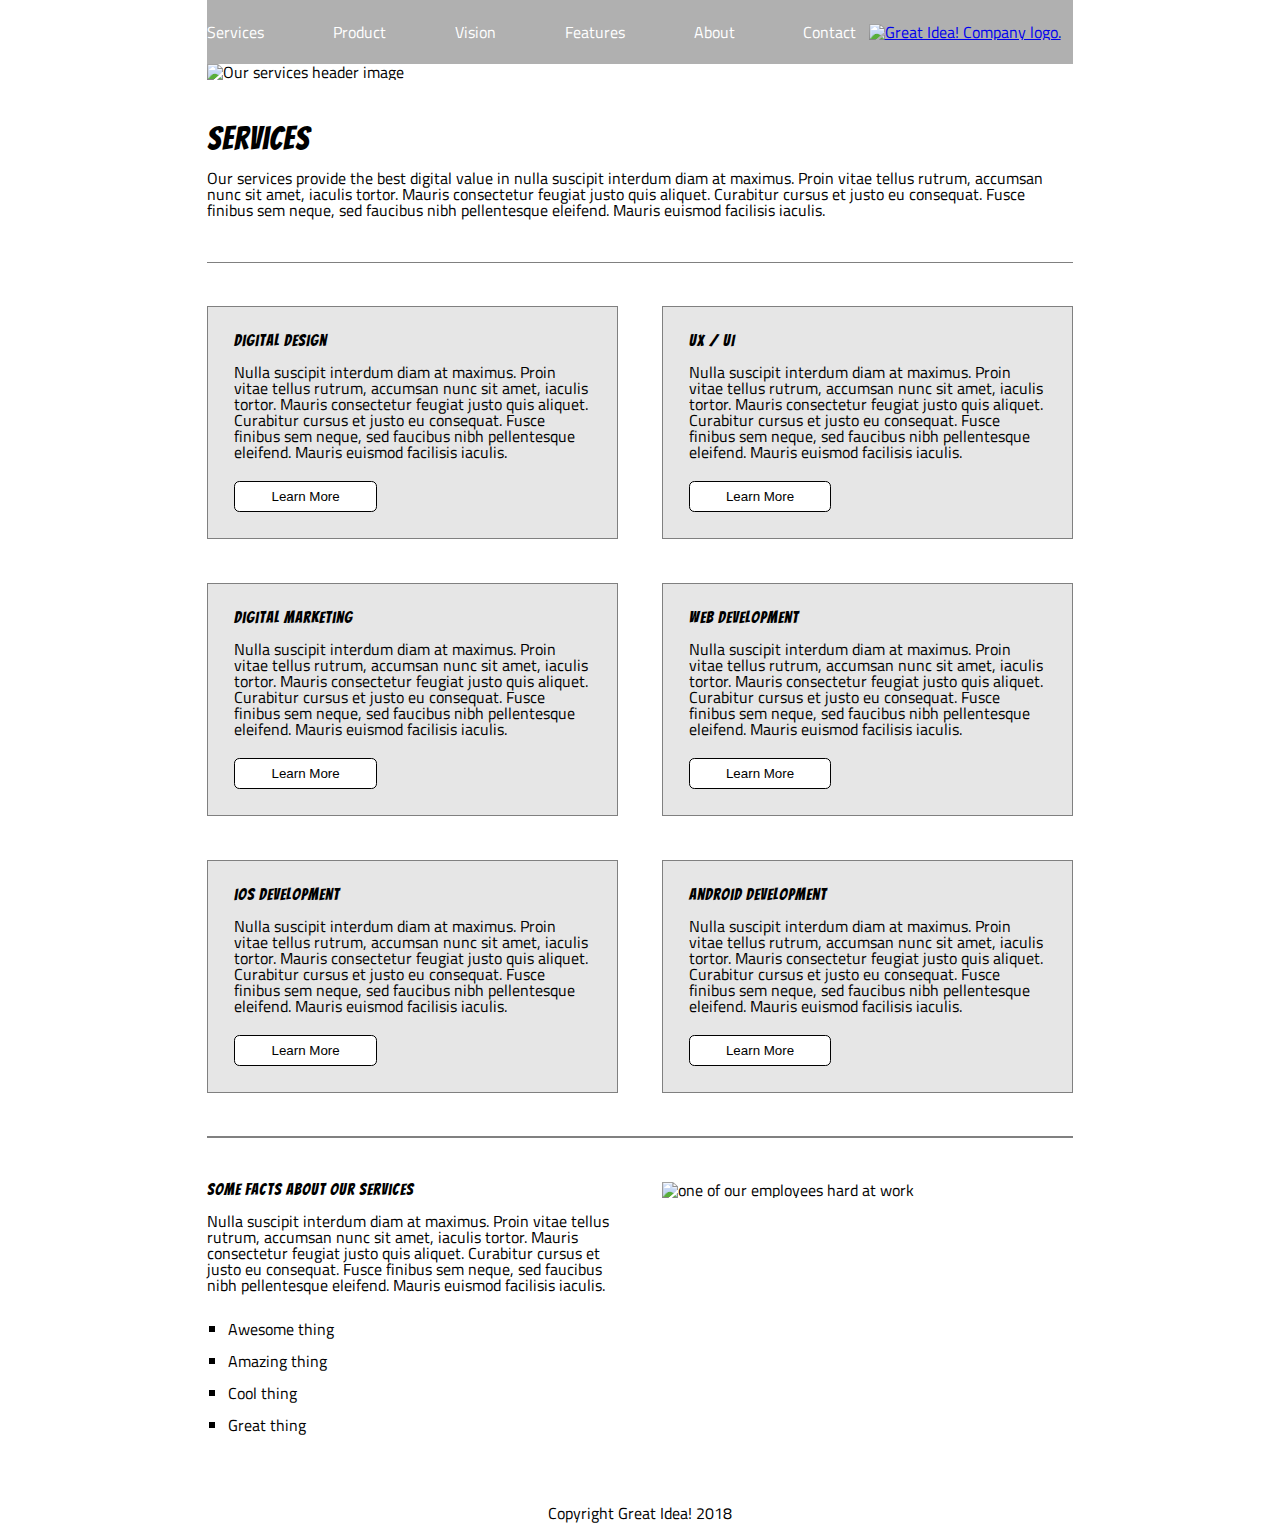
==== great-idea/services.html @ 3d81d8d3 "build HTML for services page, add styles" ====
<!doctype html>

<html lang="en">
<head>
  <meta charset="utf-8">

  <title>Great Idea! - Services</title>

  <link href="https://fonts.googleapis.com/css?family=Bangers|Titillium+Web" rel="stylesheet">
  <link href="https://fonts.googleapis.com/css?family=Lobster|Caveat+Brush|Gochi+Hand&display=swap" rel="stylesheet">
  <link rel="stylesheet" href="css/index.css">

  <!--[if lt IE 9]>
    <script src="https://cdnjs.cloudflare.com/ajax/libs/html5shiv/3.7.3/html5shiv.js"></script>
  <![endif]-->
</head>

<body>
  <div class="nav-bar">
    <div class="navigation">
      <a href="services.html">Services</a>
      <a href="">Product</a>
      <a href="">Vision</a>
      <a href="">Features</a>
      <a href="">About</a>
      <a href="">Contact</a>
    </div>
    <div class="logo">
      <a href="index.html"><img src="img/logo.png" onmouseover="this.src='img/logo-light.png'" onmouseout="this.src='img/logo.png'" alt="Great Idea! Company logo.">
      </a>
    </div>
  </div>
<div class="header-img">
  <img class="services-header-img" src="img/services-header.jpg" alt="Our services header image">
</div>
<section class="services-header">
  <h1>Services</h1>
  <p>Our services provide the best digital value in nulla suscipit interdum diam at maximus. Proin vitae tellus rutrum, accumsan nunc sit amet, iaculis tortor. Mauris consectetur feugiat justo quis aliquet. Curabitur cursus et justo eu consequat. Fusce finibus sem neque, sed faucibus nibh pellentesque eleifend. Mauris euismod facilisis iaculis.
  </p>
</section>
<div class="services-top">
  <div class="services-top-child">
    <h2>Digital Design</h2>
    <p>Nulla suscipit interdum diam at maximus. Proin vitae tellus rutrum, accumsan nunc sit amet, iaculis tortor. Mauris consectetur feugiat justo quis aliquet. Curabitur cursus et justo eu consequat. Fusce finibus sem neque, sed faucibus nibh pellentesque
    eleifend. Mauris euismod facilisis iaculis.</p>
    <button>Learn More</button>
  </div>
  <div class="services-top-child">
    <h2>UX / UI</h2>
    <p>Nulla suscipit interdum diam at maximus. Proin vitae tellus rutrum, accumsan nunc sit amet, iaculis tortor. Mauris consectetur feugiat justo quis aliquet. Curabitur cursus et justo eu consequat. Fusce finibus sem neque, sed faucibus nibh pellentesque
    eleifend. Mauris euismod facilisis iaculis.</p>
    <button>Learn More</button>
  </div>
  <div class="services-top-child">
    <h2>Digital Marketing</h2>
    <p>Nulla suscipit interdum diam at maximus. Proin vitae tellus rutrum, accumsan nunc sit amet, iaculis tortor. Mauris consectetur feugiat justo quis aliquet. Curabitur cursus et justo eu consequat. Fusce finibus sem neque, sed faucibus nibh pellentesque
    eleifend. Mauris euismod facilisis iaculis.</p>
    <button>Learn More</button>
  </div>
  <div class="services-top-child">
    <h2>Web Development</h2>
    <p>Nulla suscipit interdum diam at maximus. Proin vitae tellus rutrum, accumsan nunc sit amet, iaculis tortor. Mauris consectetur feugiat justo quis aliquet. Curabitur cursus et justo eu consequat. Fusce finibus sem neque, sed faucibus nibh pellentesque
    eleifend. Mauris euismod facilisis iaculis.</p>
    <button>Learn More</button>
  </div>
  <div class="services-top-child">
    <h2>iOS Development</h2>
    <p>Nulla suscipit interdum diam at maximus. Proin vitae tellus rutrum, accumsan nunc sit amet, iaculis tortor. Mauris consectetur feugiat justo quis aliquet. Curabitur cursus et justo eu consequat. Fusce finibus sem neque, sed faucibus nibh pellentesque
    eleifend. Mauris euismod facilisis iaculis.</p>
    <button>Learn More</button>
  </div>
  <div class="services-top-child">
    <h2>Android Development</h2>
    <p>Nulla suscipit interdum diam at maximus. Proin vitae tellus rutrum, accumsan nunc sit amet, iaculis tortor. Mauris consectetur feugiat justo quis aliquet. Curabitur cursus et justo eu consequat. Fusce finibus sem neque, sed faucibus nibh pellentesque
    eleifend. Mauris euismod facilisis iaculis.</p>
    <button>Learn More</button>
  </div>
</div>
<section class="services-mid">
  <div class="services-mid-child">
    <h2>Some Facts About Our Services</h2>
    <p>Nulla suscipit interdum diam at maximus. Proin vitae tellus rutrum, accumsan nunc sit amet, iaculis tortor. Mauris consectetur feugiat justo quis aliquet. Curabitur cursus et justo eu consequat. Fusce finibus sem neque, sed faucibus nibh pellentesque
    eleifend. Mauris euismod facilisis iaculis.
    </p>
    <ul>
      <li>Awesome thing</li>
      <li>Amazing thing</li>
      <li>Cool thing</li>
      <li>Great thing</li>
    </ul>
  </div>
  <div class="services-mid-child">
    <img class="services-info-img" src="img/services-info.png" alt="one of our employees hard at work">
  </div>
</section>
<footer>Copyright Great Idea! 2018</footer>
</body>

</html>
---- great-idea/css/index.css ----
/* http://meyerweb.com/eric/tools/css/reset/ 
   v2.0 | 20110126
   License: none (public domain)
*/

html, body, div, span, applet, object, iframe,
h1, h2, h3, h4, h5, h6, p, blockquote, pre,
a, abbr, acronym, address, big, cite, code,
del, dfn, em, img, ins, kbd, q, s, samp,
small, strike, strong, sub, sup, tt, var,
b, u, i, center,
dl, dt, dd, ol, ul, li,
fieldset, form, label, legend,
table, caption, tbody, tfoot, thead, tr, th, td,
article, aside, canvas, details, embed, 
figure, figcaption, footer, header, hgroup, 
menu, nav, output, ruby, section, summary,
time, mark, audio, video {
	margin: 0;
	padding: 0;
	border: 0;
	font-size: 100%;
	font: inherit;
	vertical-align: baseline;
}
/* HTML5 display-role reset for older browsers */
article, aside, details, figcaption, figure, 
footer, header, hgroup, menu, nav, section {
	display: block;
}
body {
	line-height: 1;
}
ol, ul {
	list-style: none;
}
blockquote, q {
	quotes: none;
}
blockquote:before, blockquote:after,
q:before, q:after {
	content: '';
	content: none;
}
table {
	border-collapse: collapse;
	border-spacing: 0;
}

/* Set every element's box-sizing to border-box */
* {
    box-sizing: border-box;
}

html, body {
    height: 100%;
    font-family: 'Titillium Web', sans-serif;
}

h1, h2, h3, h4, h5 {
    font-family: 'Bangers', cursive;
    letter-spacing: 1px;
    margin-bottom: 15px;
}

/* Copy and paste your work from yesterday here and start to refactor into flexbox */
body{
	width: calc(840px + 2%);
	position: absolute;
	left: 50%;
	margin-left: calc(-420px - 1%);
}

h1, h2, button {
	/* font-family: 'Gochi Hand'; */
}

.nav-bar{
	display: flex;
	justify-content: space-between;
	background-color: #b0b0b0;
	position: fixed;
	top: 0;
	left: 50%;
	text-align: center;
	width: calc(840px + 2%);
	margin-left: calc(-420px - 1%);
	height: 4rem;
}

.navigation {
	/* display: inline-block; */
	/* width: 72%; */
	display:flex;
	justify-content: space-between;
	width: 75%;
	align-items:center;
}

.navigation a{
	/* margin: 0 2% ; */
	/* padding: 0 2%; */
	/* width: 1/6; */
	text-decoration: none;
	color: white;
}

.navigation a:hover {
	color: black;
}

.logo {
	/* display: inline-block; */
	/* vertical-align: middle; */
	width: 25%;
	display: flex;
	justify-content: center;
}

.logo img{
	margin: 5% 0;
}

.logo a{
	display: flex;
	align-items: center;
}

header{
	padding: 5% 0;
	text-align: center;
	font-size: 0;
	display: flex;
	margin-top: 4rem;
}

header div{
	width: 50%;
	display: flex;
	justify-content: center;
}

.header-section {
	/* display: inline-block; */
	/* padding-top: 5%; */
	/* margin: auto 0; */
	/* vertical-align: top; */
	display: flex;
	flex-direction: column;
	align-items: center;
}

h1 {
	font-size: 5rem;
	padding: 2% auto;
}

button {
	/* padding: 1% 10%; */
	border:1px solid black;
	background-color: white;
	width: 40%;
}

button:hover {
	background-color: black;
	color: white;
}

.header-img{
	/* display: inline-block; */
}

header img {
	/* display: inline-block; */
	/* padding: 1% 2rem; */
	/* margin: 0 auto; */
}

.top {
	border-top: 2px solid grey;
	padding: 5% 0;
	font-size: 0;
	display: flex;
	justify-content: space-between;
}

.top-content {
	/* display: inline-block; */
	width: 49%;
	font-size: 1rem;
	/* margin-right: 1%; */
}

.mid {
	border-bottom: 2px solid grey;
	padding: 5% 0;
	font-size: 0;
	display: flex;
	justify-content: space-between;
}

.mid-content {
	/* display: inline-block; */
	font-size: 1rem;
	/* margin-right: 2%; */
	/* width: calc(100% / 3 - 2% ); */
	width: 32%;
}

.middle-img img{
	width: 100%;
}

.contact {
	padding: 5% 0;
}

.contact p{
	margin: 1% 0;
}

footer{
	text-align:center;
}

#features:hover p{
	color: blue;
	font-family: 'Caveat Brush';
}

#about:hover p{
	color: blue;
	font-family: 'Caveat Brush';
}

#services:hover p{
	color: blue;
	font-family: 'Caveat Brush';
}

#product:hover p{
	color: blue;
	font-family: 'Caveat Brush';
}

#vision:hover p{
	color: blue;
	font-family: 'Caveat Brush';
}

/* Additional Styles for Services page */
.services-header-img{
	margin-top: 4rem;
	width: 100%;
}

.services-header{
	display: flex;
	flex-direction: column;
	padding: 5% 0;
	margin-bottom: 5%;
	border-bottom: 1px solid grey;
}

.services-header h1{
	font-size: 2rem;
}

.services-top{
	display: flex;
	justify-content: space-between;
	flex-wrap: wrap;

}

.services-top-child{
	width: 47.5%;
	border: 1px solid grey;
	padding: 3%;
	margin-bottom: 5%;
	background-color:#e6e6e6;
}

.services-top-child button{
	margin-top:6%;
	padding: 2% 0;
	border-radius: 0.4em;
}

.services-mid{
	display: flex;
	justify-content: space-between;
	padding: 5% 0;
	border-top: 2px solid grey;
}

.services-mid-child{
	width: 47.5%;
}

.services-mid-child ul{
	padding: 5% 5%;
	line-height: 2rem;
	list-style: square;
}

.services-mid-child img{
	max-width: 100%;
}
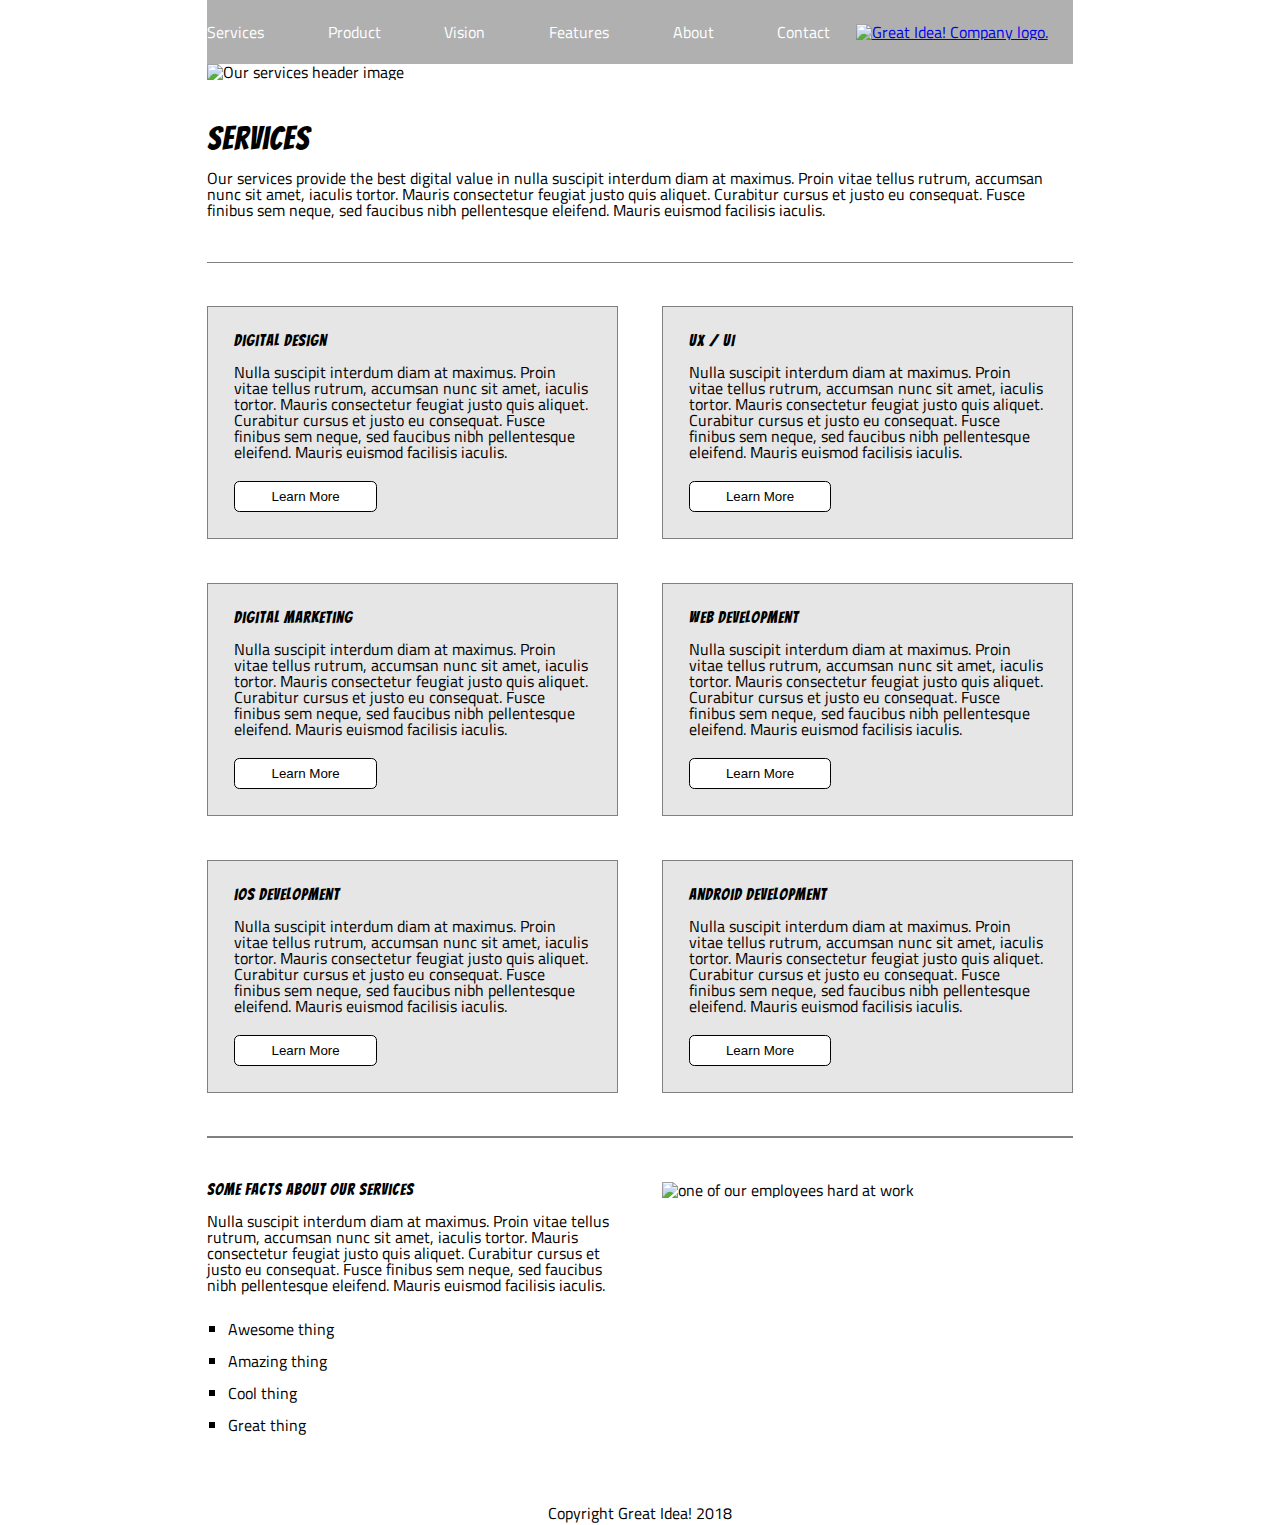
==== commit 37907e35: "add media queries for mobile view, adjust screen size and some styles bug" ====
--- a/great-idea/services.html
+++ b/great-idea/services.html
@@ -30,7 +30,7 @@
       </a>
     </div>
   </div>
-<div class="header-img">
+<div class="middle-img">
   <img class="services-header-img" src="img/services-header.jpg" alt="Our services header image">
 </div>
 <section class="services-header">
--- a/great-idea/css/index.css
+++ b/great-idea/css/index.css
@@ -115,10 +115,12 @@
 	width: 25%;
 	display: flex;
 	justify-content: center;
+	margin: 0 2%;
 }
 
 .logo img{
-	margin: 5% 0;
+	margin: 5% 0%;
+	max-width: 100%;
 }
 
 .logo a{
@@ -132,6 +134,7 @@
 	font-size: 0;
 	display: flex;
 	margin-top: 4rem;
+	flex-wrap: wrap;
 }
 
 header div{
@@ -153,6 +156,7 @@
 h1 {
 	font-size: 5rem;
 	padding: 2% auto;
+	
 }
 
 button {
@@ -175,6 +179,7 @@
 	/* display: inline-block; */
 	/* padding: 1% 2rem; */
 	/* margin: 0 auto; */
+	max-width: 100%;
 }
 
 .top {
@@ -271,7 +276,6 @@
 	display: flex;
 	justify-content: space-between;
 	flex-wrap: wrap;
-
 }
 
 .services-top-child{
@@ -308,3 +312,102 @@
 .services-mid-child img{
 	max-width: 100%;
 }
+
+@media screen and (max-width:875px){
+	body{
+		width: 100%;
+		position:static;
+		margin:0;
+		left:0;
+	}
+
+	.nav-bar{
+		display: flex;
+		justify-content: space-between;
+		background-color: #b0b0b0;
+		position: sticky;
+		left: 0;
+		text-align: center;
+		width: 100%;
+		margin: 0;
+		height: auto;
+	}
+
+	.services-header{
+		display:block;
+		margin:0;
+	}
+
+	header{
+		margin:0;
+	}
+
+	.middle-img{
+		margin:0;
+		padding:0;
+	}
+
+}
+
+@media screen and (max-width:700px){
+	header{
+		justify-content: center;
+		margin-top: 2rem;
+	}
+	.header-section{
+		width:70%;
+	}
+	.header-img{
+		margin-top: 1rem;
+	}
+	
+	.nav-bar{
+		position: fixed;
+		top: 0;
+		justify-content: space-around;
+	}
+
+	.top{
+		justify-content: center;
+		flex-wrap: wrap;
+	}
+
+	.top-content{
+		width: 70%;
+		margin-top: 1rem;
+	}
+
+	.mid{
+		justify-content: center;
+		flex-wrap: wrap;
+	}
+
+	.mid-content{
+		width: 70%;
+		margin-top: 1rem;
+	}
+
+	.contact{
+		text-align: center;
+	}
+
+	.services-top{
+		justify-content: center;
+		margin-top:5%;
+	}
+
+	.services-top-child{
+		width: 70%;
+	}
+
+	.services-mid{
+		display: flex;
+		flex-wrap: wrap;
+		justify-content: center;
+	}
+
+	.services-mid-child{
+		width: 70%;
+		padding: 2% 0;
+	}
+}